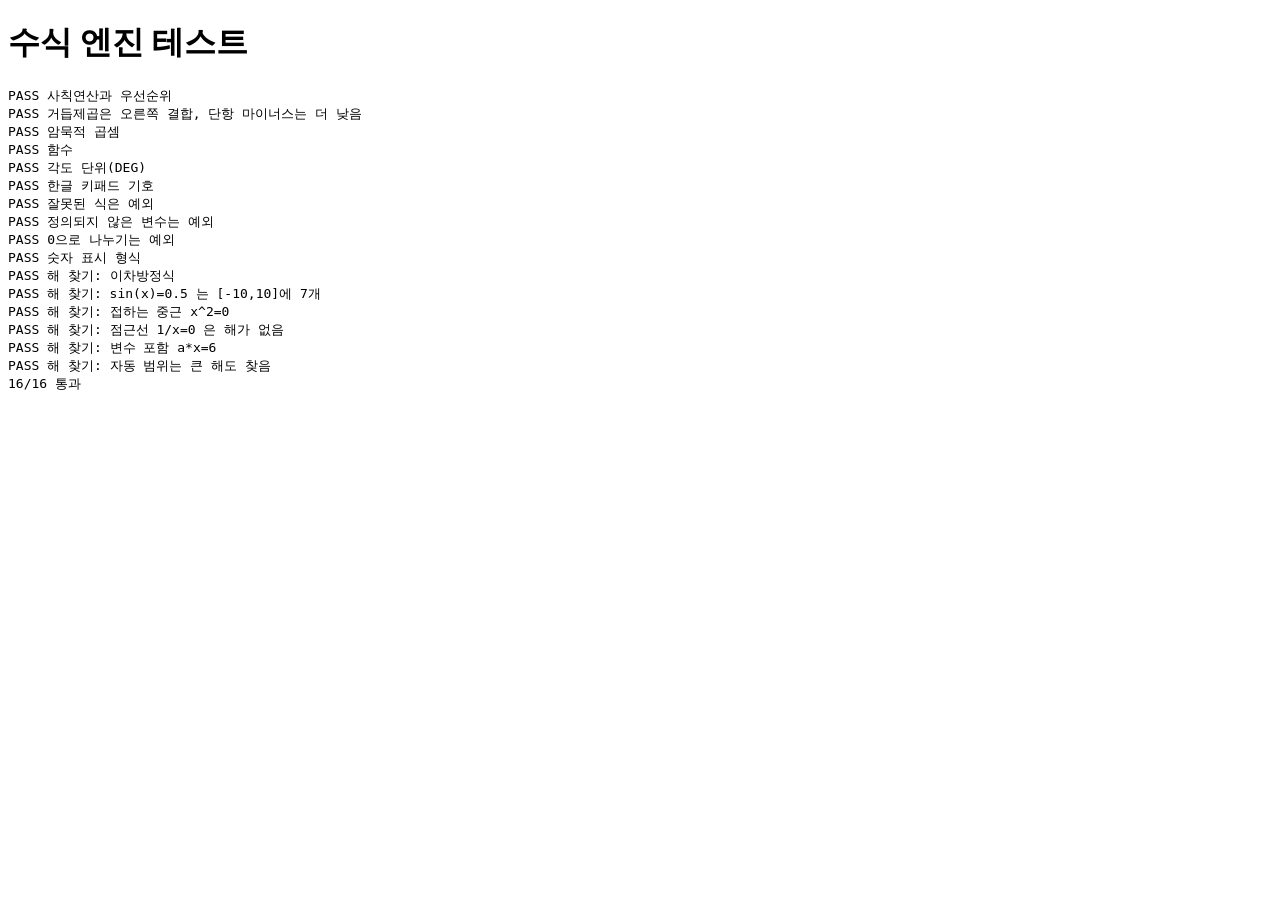
==== tests/index.html @ 0c2d02fd "Port tkinter calculator to an installable PWA Rewrite the calculator, equation solver and graphing i" ====
<!doctype html>
<html lang="ko">
<head>
<meta charset="utf-8">
<meta name="viewport" content="width=device-width, initial-scale=1">
<title>수식 엔진 테스트</title>
</head>
<body>
<h1>수식 엔진 테스트</h1>
<script src="../math.js"></script>
<script src="math.test.js"></script>
</body>
</html>
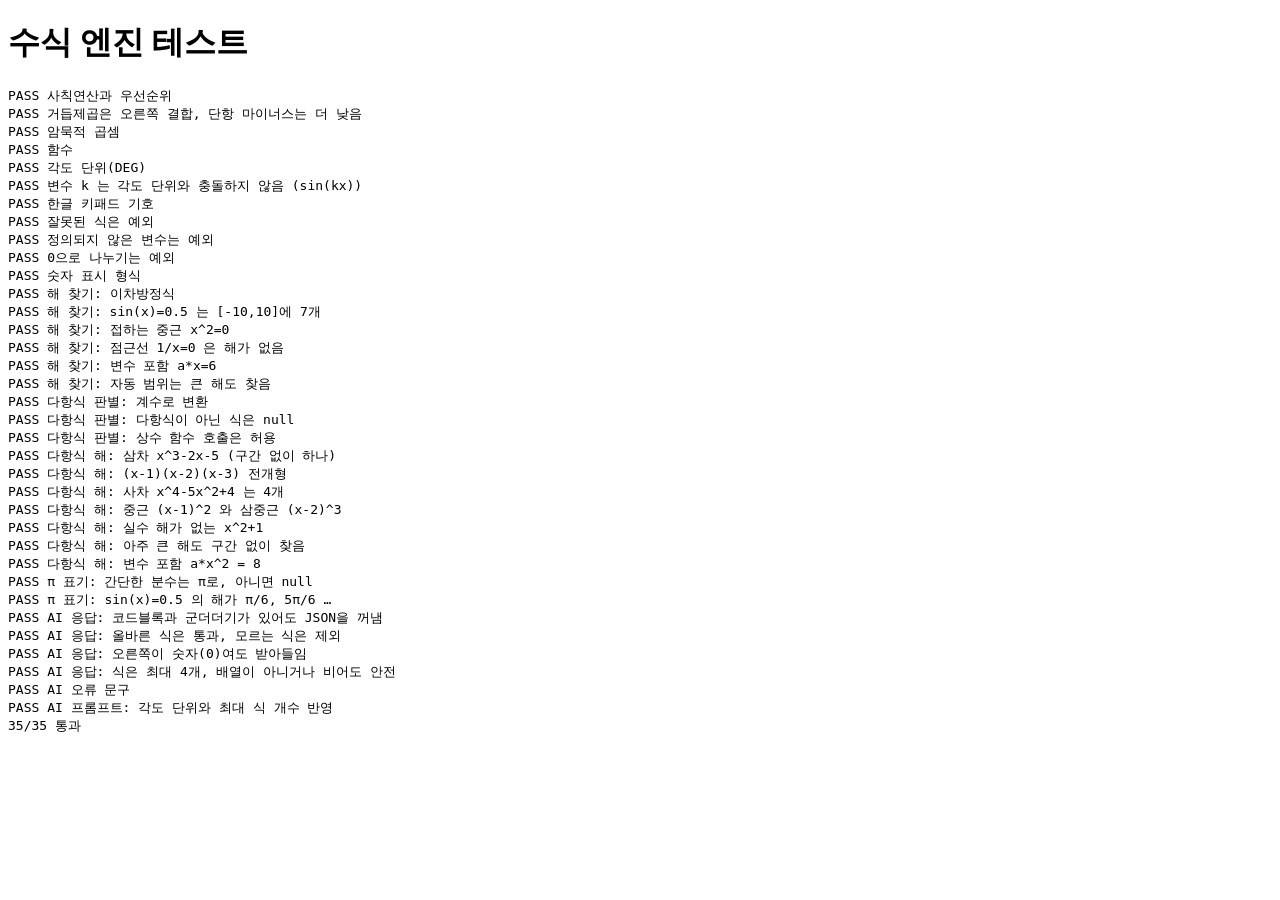
==== commit 8ff6022c: "Add AI problem solver tab using the Gemini API Co-Authored-By: Claude Sonnet 5.5 <noreply@anthropic." ====
--- a/tests/index.html
+++ b/tests/index.html
@@ -8,6 +8,7 @@
 <body>
 <h1>수식 엔진 테스트</h1>
 <script src="../math.js"></script>
+<script src="../ai.js"></script>
 <script src="math.test.js"></script>
 </body>
 </html>
